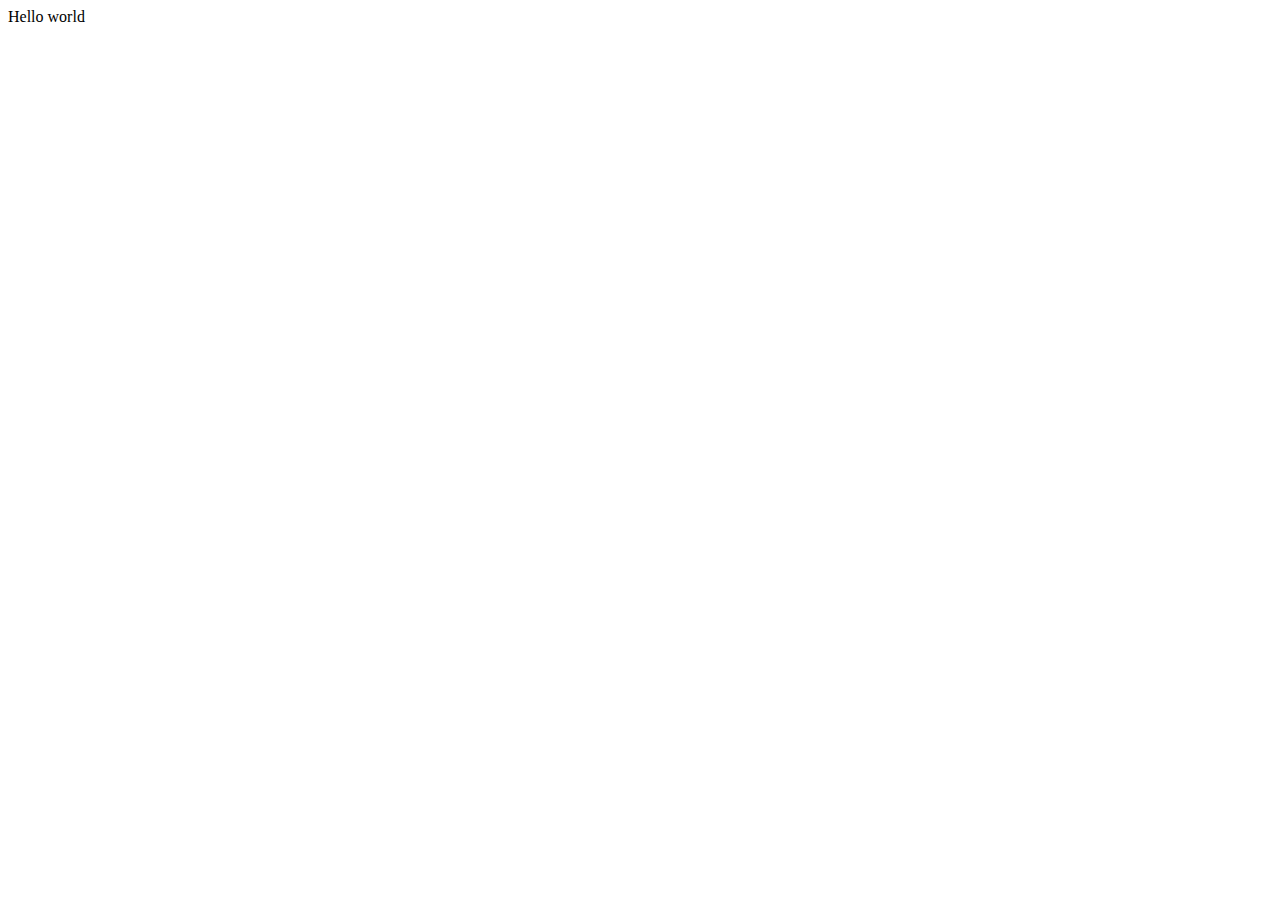
==== index.html @ 4bd083a0 "Move index file" ====
<!DOCTYPE html>
<html lang="en">
<head>
    <meta charset="UTF-8">
    <meta name="viewport" content="width=device-width, initial-scale=1.0">
    <title>Document</title>
</head>
<body>
    Hello world
</body>
</html>
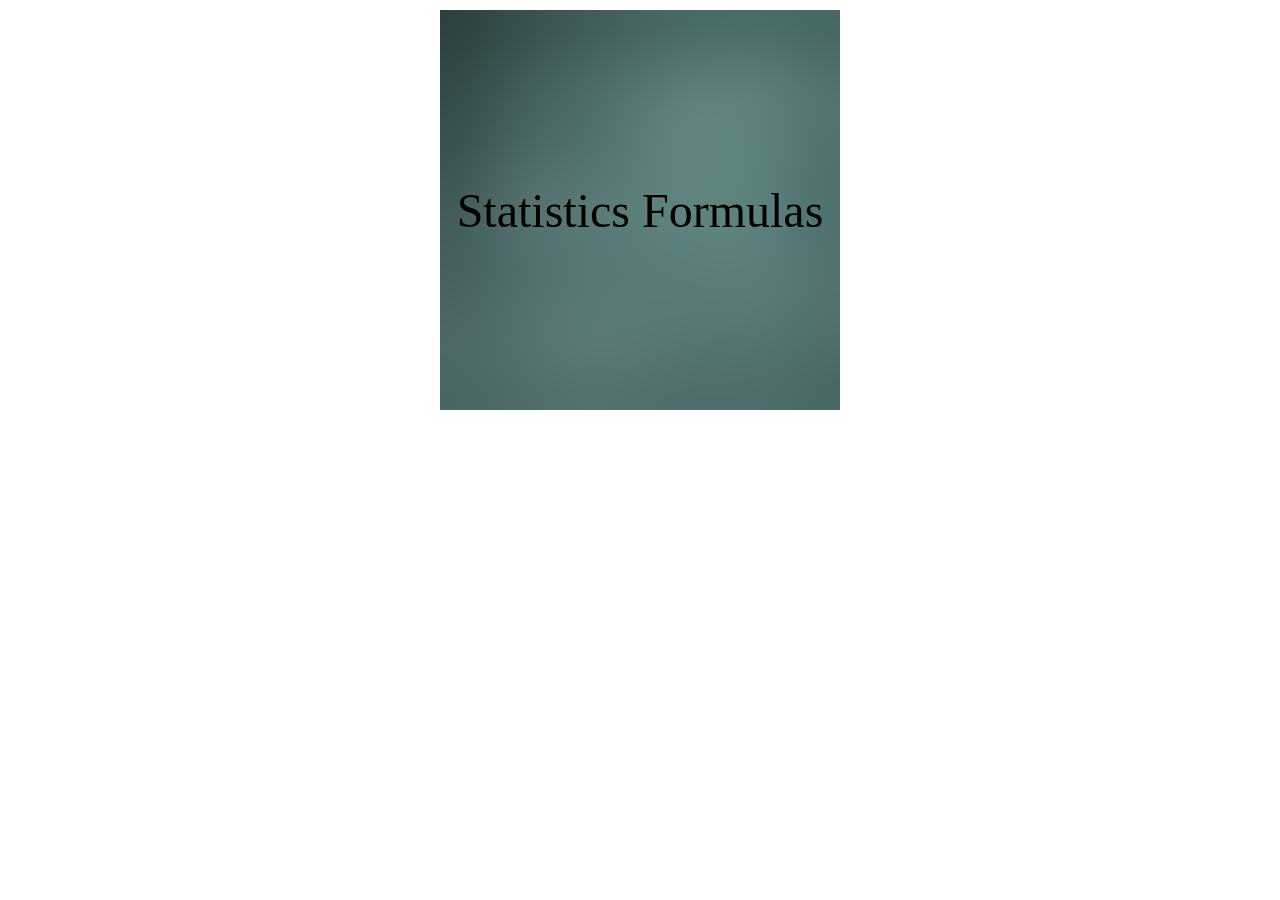
==== commit 2493705c: "Modified index files" ====
--- a/index.html
+++ b/index.html
@@ -3,9 +3,18 @@
 <head>
     <meta charset="UTF-8">
     <meta name="viewport" content="width=device-width, initial-scale=1.0">
-    <title>Document</title>
+    <title>Blogs Posts</title>
+    <link rel="stylesheet" href="./css/index.css">
 </head>
 <body>
-    Hello world
+<div class="container">
+      <div class="statistics">
+       
+        <a href="./html/statistics_formulas.html" class="subject">
+          <span class="subject_text">Statistics Formulas</span>
+          <img src="./images/statistics.jfif" class="subject_image" alt="">
+        </a>
+      </div>
+    </div>
 </body>
 </html>--- a/css/index.css
+++ b/css/index.css
@@ -0,0 +1,42 @@
+html,body{
+    margin: 0;
+    padding: 0;
+}
+.container{
+    display: flex;
+    justify-content: center;
+    align-items: center;
+    margin: 10px auto;
+}
+.statistics{
+    width: 400px;
+    height: 400px;
+    position: relative;
+    cursor: pointer;
+}
+.subject{
+    position: absolute;
+    width: inherit;
+    height: inherit;
+}
+.subject_image{
+    position: absolute;
+    width: inherit;
+    height: inherit;
+}
+.subject_text{
+    position: absolute;
+    color: black;
+    z-index: 1;
+    top: 50%;
+    left: 50%;
+    transform: translate(-50%,-50%);
+    backdrop-filter: blur(40px);
+    width: inherit;
+    height: inherit;
+    text-align: center;
+    display: flex;
+    justify-content: center;
+    align-items: center;
+    font-size: 3rem;
+}
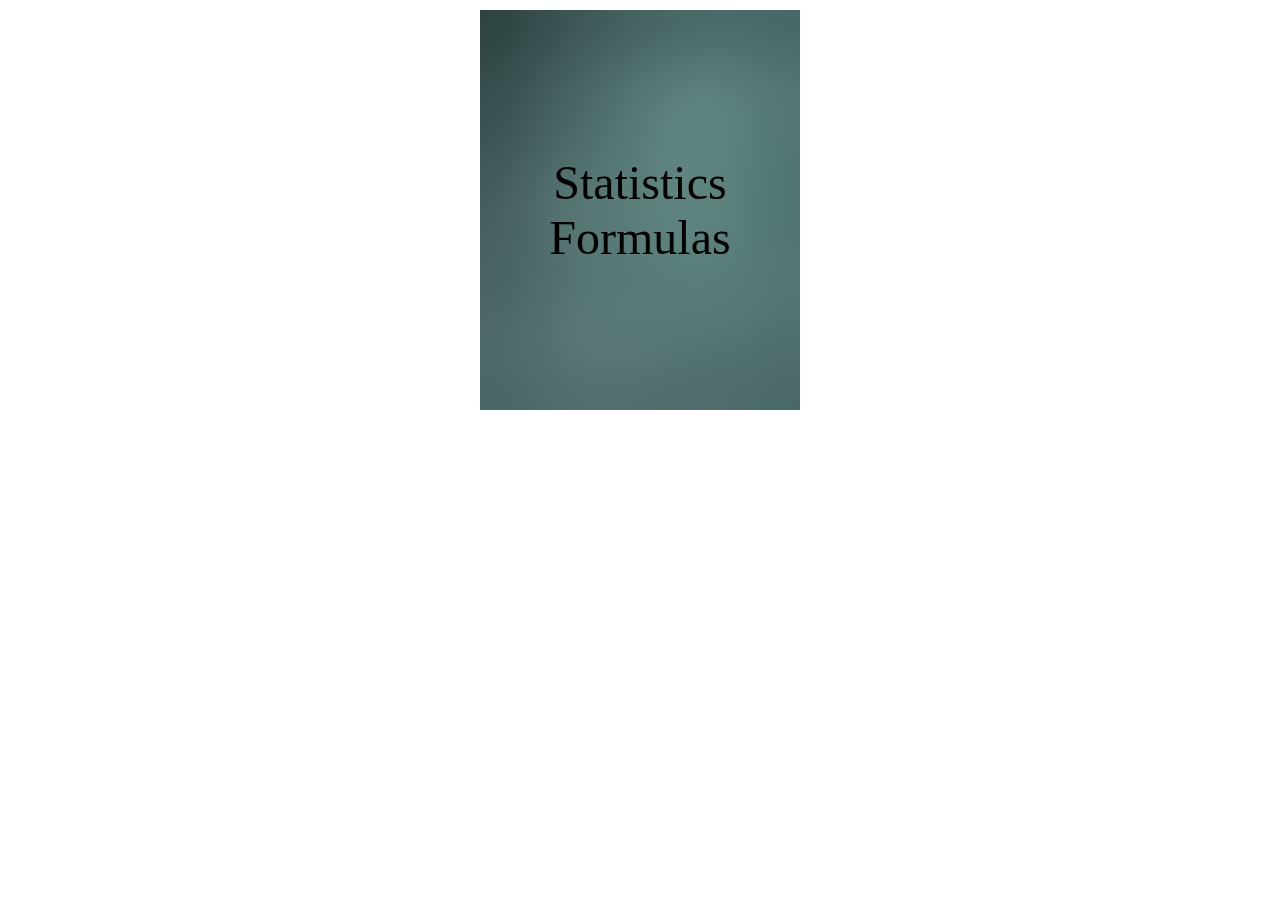
==== commit e02aa13a: "Added icons favicons all apple icons webmanifest" ====
--- a/index.html
+++ b/index.html
@@ -1,10 +1,17 @@
 <!DOCTYPE html>
 <html lang="en">
 <head>
+  <link rel="apple-touch-icon" sizes="180x180" href="./images/apple-touch-icon.png">
+    <link rel="apple-touch-icon" sizes="180x180" href="./images/apple-touch-icon.png">
+    <link rel="icon" sizes="32x32" href="./images/favicon-32x32.png">
+    <link rel="icon" sizes="16x16" href="./images/favicon-16x16.png">
+    <link rel="manifest" href="./images/site.webmanifest">
+    <meta name="viewport" content="width=device-width, initial-scale=1.0">
     <meta charset="UTF-8">
-    <meta name="viewport" content="width=device-width, initial-scale=1.0">
     <title>Blogs Posts</title>
     <link rel="stylesheet" href="./css/index.css">
+     
+
 </head>
 <body>
 <div class="container">
--- a/css/index.css
+++ b/css/index.css
@@ -7,9 +7,12 @@
     justify-content: center;
     align-items: center;
     margin: 10px auto;
+    gap: 10px;
+    flex-direction: column;
+    flex-wrap: wrap;
 }
 .statistics{
-    width: 400px;
+    width: 320px;
     height: 400px;
     position: relative;
     cursor: pointer;
